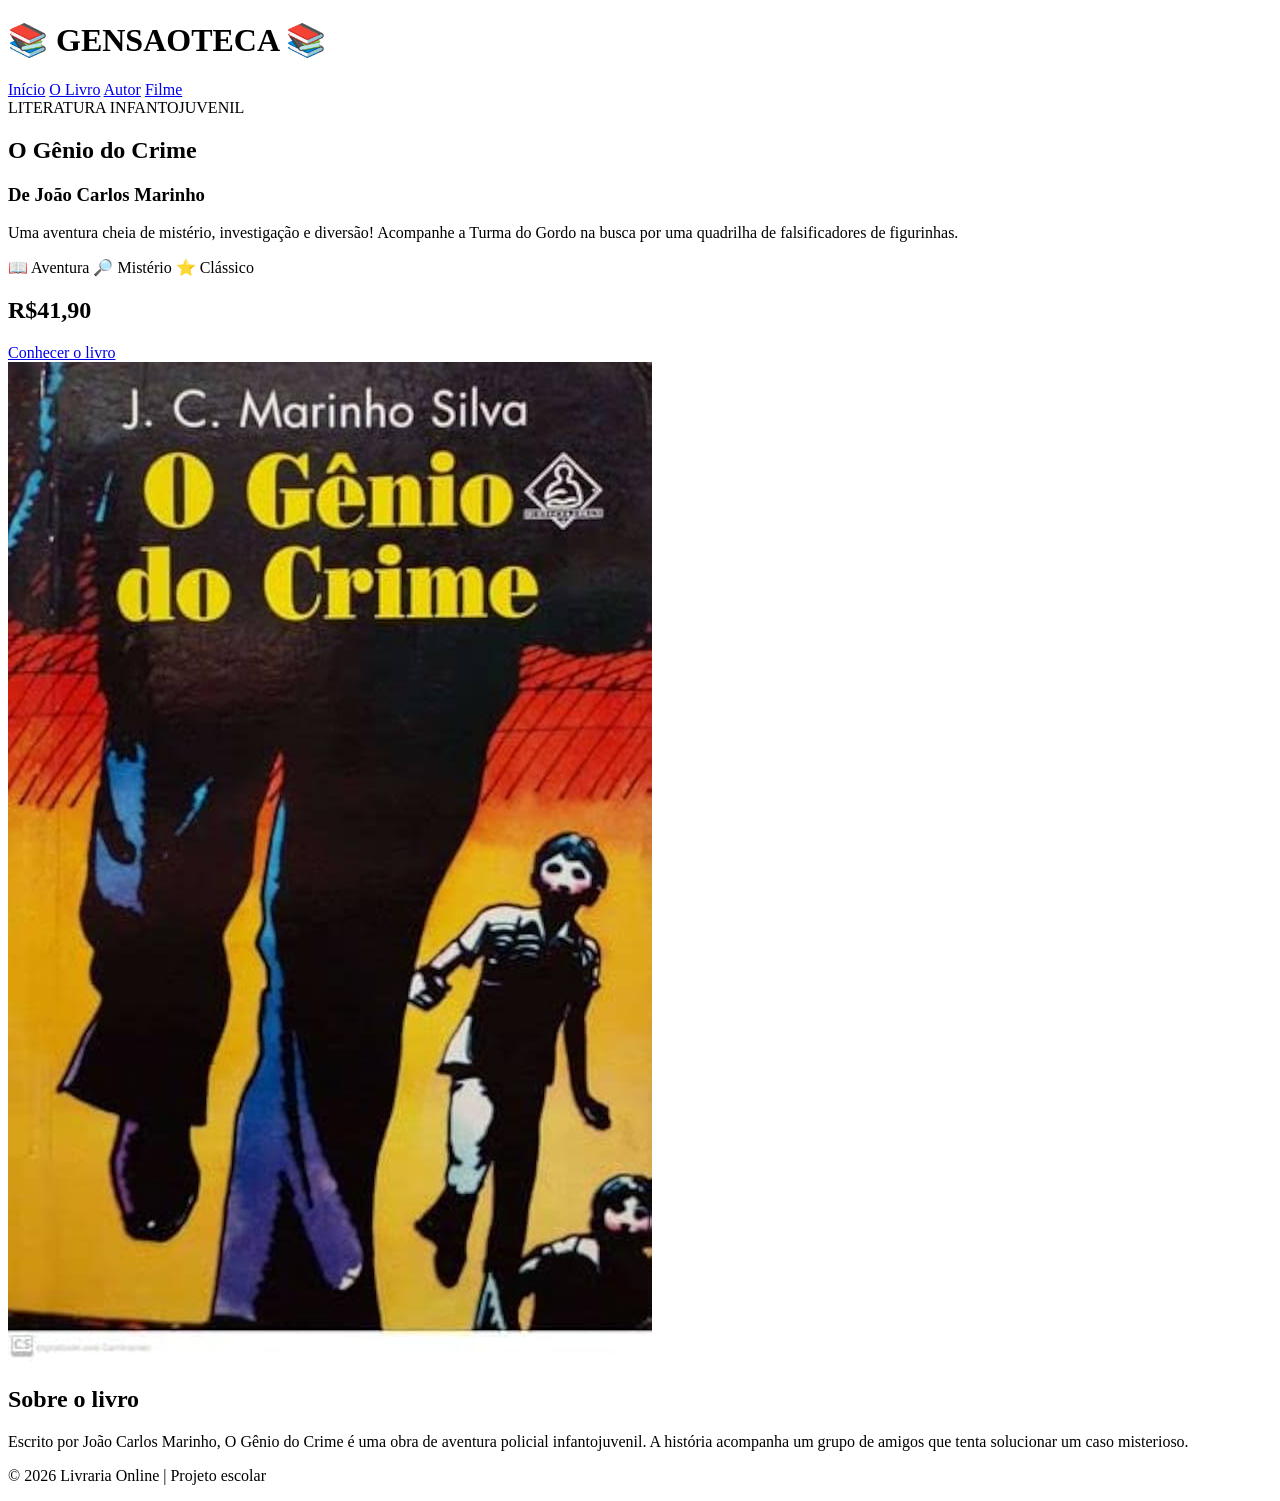
==== index.html @ 208fe176 "Add files via upload" ====
<!DOCTYPE html>
<html lang="pt-BR">

<head>
    <meta charset="UTF-8">
    <meta name="viewport" content="width=device-width, initial-scale=1.0">

    <title>O Gênio do Crime | Livraria</title>

    <link rel="stylesheet" href="css/style.css">
</head>

<body>

    <header class="topo">
        <h1>📚 GENSAOTECA 📚</h1>

        <nav class="abas">
    <a href="index.html">Início</a>
    <a href="livro.html">O Livro</a>
    <a href="autor.html">Autor</a>
    <a href="filme.html">Filme</a>
</nav>


    </header>

    <main>

        <section class="principal" id="inicio">

            <div class="informacoes" id="livro">

                <span class="categoria">LITERATURA INFANTOJUVENIL</span>

                <h2>O Gênio do Crime</h2>

                <h3>De João Carlos Marinho</h3>

                <p>
                    Uma aventura cheia de mistério, investigação
                    e diversão! Acompanhe a Turma do Gordo
                    na busca por uma quadrilha de falsificadores
                    de figurinhas.
                </p>

                <div class="detalhes">
                    <span>📖 Aventura</span>
                    <span>🔎 Mistério</span>
                    <span>⭐ Clássico</span>
                </div>

                <div class="preco" id="comprar">
                    <h2>R$41,90</h2>
                </div>

                <a class="botao" href="https://pt.wikipedia.org/wiki/Jo%C3%A3o_Carlos_Marinho">
                    Conhecer o livro
                </a>

            </div>

            <div class="imagem-livro">
                <img
                    src="img.jpg"
                    alt="Capa do livro O Gênio do Crime"
                >
            </div>

        </section>

        <section class="sobre" id="autor">

            <h2>Sobre o livro</h2>

            <p>
                Escrito por João Carlos Marinho, O Gênio do Crime
                é uma obra de aventura policial infantojuvenil.
                A história acompanha um grupo de amigos que
                tenta solucionar um caso misterioso.
            </p>

        </section>

    </main>

    <footer>
        <p>© 2026 Livraria Online | Projeto escolar</p>
    </footer>

</body>
</html>
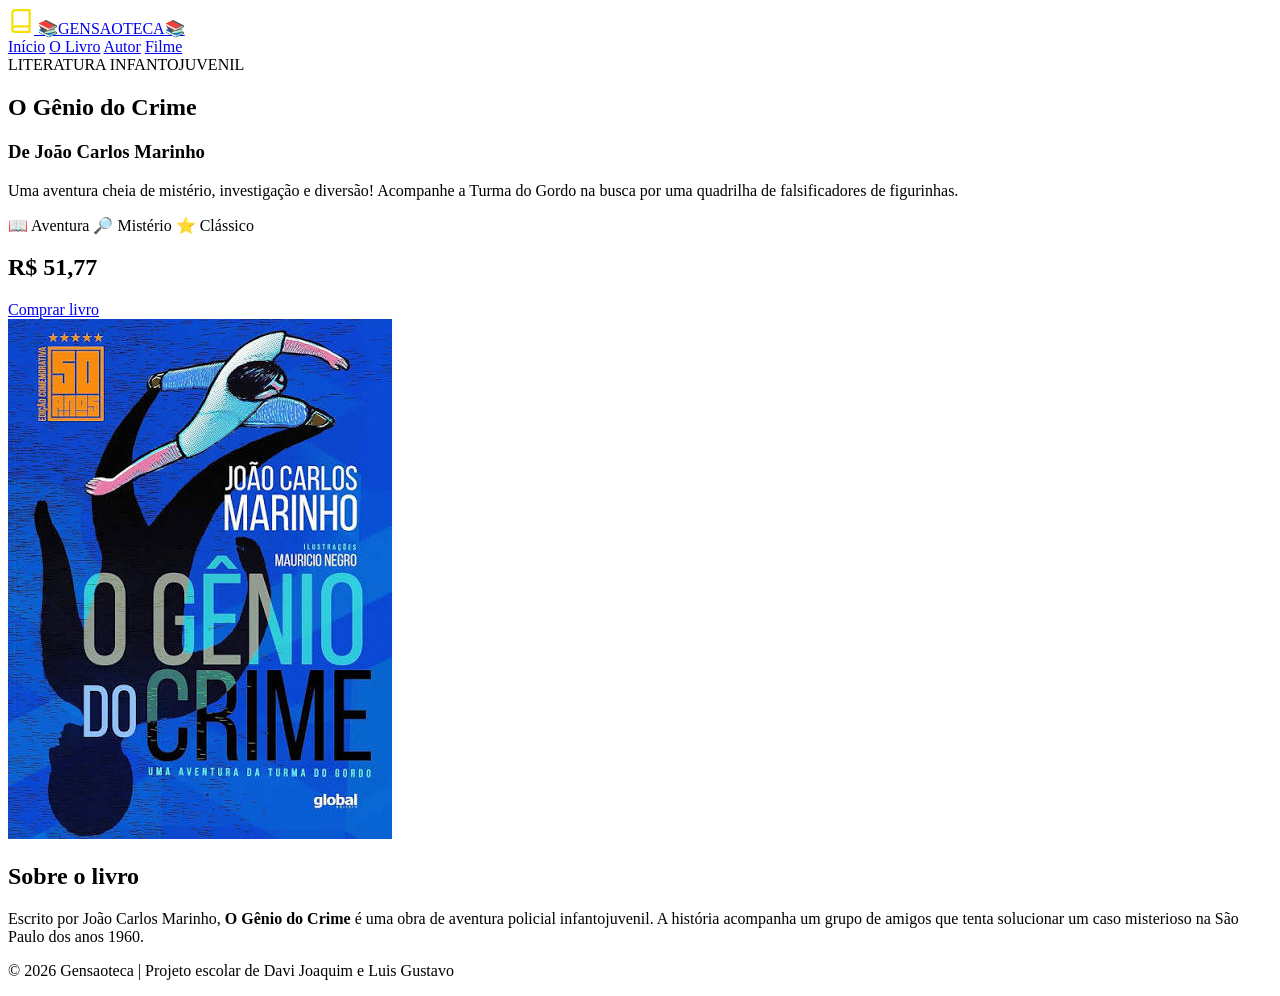
==== commit e3b93c75: "Add files via upload" ====
--- a/index.html
+++ b/index.html
@@ -1,41 +1,40 @@
-
 <!DOCTYPE html>
 <html lang="pt-BR">
 
 <head>
     <meta charset="UTF-8">
     <meta name="viewport" content="width=device-width, initial-scale=1.0">
-
-    <title>O Gênio do Crime | Livraria</title>
-
+    <title>O Gênio do Crime | Gensaoteca</title>
+    <link rel="preconnect" href="https://fonts.googleapis.com">
+    <link rel="preconnect" href="https://fonts.gstatic.com" crossorigin>
+    <link href="https://fonts.googleapis.com/css2?family=Playfair+Display:wght@700;800&family=Plus+Jakarta+Sans:wght@400;500;600;700&display=swap" rel="stylesheet">
     <link rel="stylesheet" href="css/style.css">
 </head>
 
 <body>
 
     <header class="topo">
-        <h1>📚 GENSAOTECA 📚</h1>
+        <a href="index.html" class="logo-brand">
+            <svg width="26" height="26" viewBox="0 0 24 24" fill="none" stroke="#f6de06" stroke-width="2" stroke-linecap="round" stroke-linejoin="round">
+                <path d="M4 19.5v-15A2.5 2.5 0 0 1 6.5 2H20v20H6.5a2.5 2.5 0 0 1 0-5H20"/>
+            </svg>
+            <span>📚GENSAOTECA📚</span>
+        </a>
 
         <nav class="abas">
-    <a href="index.html">Início</a>
-    <a href="livro.html">O Livro</a>
-    <a href="autor.html">Autor</a>
-    <a href="filme.html">Filme</a>
-</nav>
-
-
+            <a href="index.html" class="ativo">Início</a>
+            <a href="livro.html">O Livro</a>
+            <a href="autor.html">Autor</a>
+            <a href="filme.html">Filme</a>
+        </nav>
     </header>
 
     <main>
-
         <section class="principal" id="inicio">
-
             <div class="informacoes" id="livro">
-
                 <span class="categoria">LITERATURA INFANTOJUVENIL</span>
 
                 <h2>O Gênio do Crime</h2>
-
                 <h3>De João Carlos Marinho</h3>
 
                 <p>
@@ -52,41 +51,34 @@
                 </div>
 
                 <div class="preco" id="comprar">
-                    <h2>R$41,90</h2>
+                    <h2>R$ 51,77</h2>
                 </div>
 
-                <a class="botao" href="https://pt.wikipedia.org/wiki/Jo%C3%A3o_Carlos_Marinho">
-                    Conhecer o livro
+                <a class="botao" href="https://www.amazon.com.br/g%C3%AAnio-crime-Edi%C3%A7%C3%A3o-comemorativa-aventura/dp/8526024973/ref=sr_1_18?__mk_pt_BR=%C3%85M%C3%85%C5%BD%C3%95%C3%91&crid=2HHQA08VURK0L&dib=eyJ2IjoiMSJ9.[base64].cBR9iB8o8CFFPVcGMkVJDBDwAXagINDrLDsK5-dtVEI&dib_tag=se&keywords=genio+do+crime&qid=1795091008&sprefix=genio+do+crime%2Caps%2C260&sr=8-18">
+                    Comprar livro
                 </a>
-
             </div>
 
             <div class="imagem-livro">
-                <img
-                    src="img.jpg"
-                    alt="Capa do livro O Gênio do Crime"
-                >
+                <img src="img.jpg" alt="Capa do livro O Gênio do Crime">
             </div>
-
         </section>
 
         <section class="sobre" id="autor">
-
             <h2>Sobre o livro</h2>
-
             <p>
-                Escrito por João Carlos Marinho, O Gênio do Crime
+                Escrito por João Carlos Marinho, <strong>O Gênio do Crime</strong>
                 é uma obra de aventura policial infantojuvenil.
                 A história acompanha um grupo de amigos que
-                tenta solucionar um caso misterioso.
+                tenta solucionar um caso misterioso na São Paulo dos anos 1960.
             </p>
-
         </section>
-
     </main>
 
     <footer>
-        <p>© 2026 Livraria Online | Projeto escolar</p>
+        <p>© 2026 Gensaoteca | Projeto escolar
+            de Davi Joaquim e Luis Gustavo
+        </p>
     </footer>
 
 </body>
